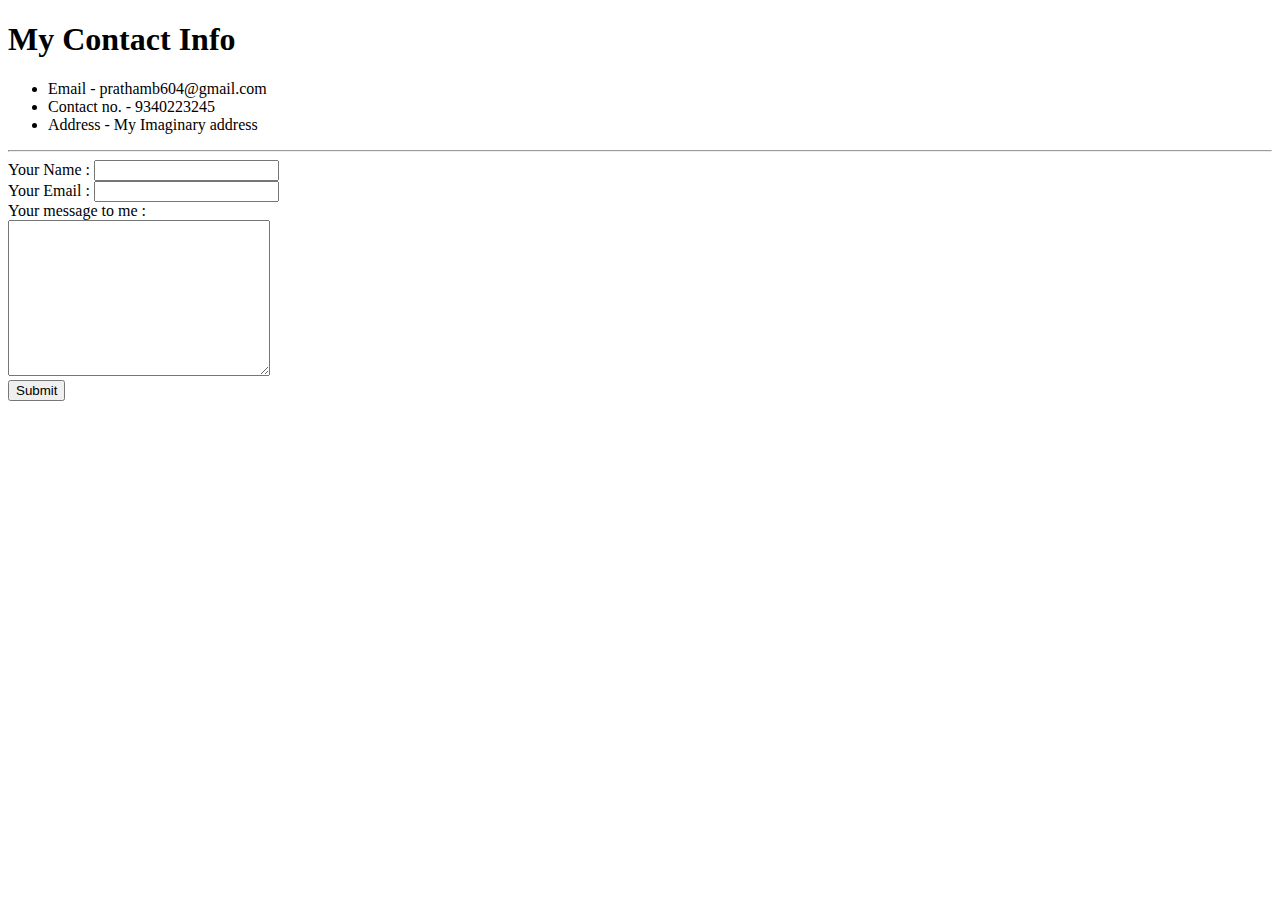
==== contact.html @ 94c735bf "Added Initial changes to cv" ====
<!DOCTYPE html>
<html lang="en">
<head>
    <meta charset="UTF-8">
    <meta http-equiv="X-UA-Compatible" content="IE=edge">
    <meta name="viewport" content="width=device-width, initial-scale=1.0">
    <title>My Contact</title>
</head>
<body>
    <h1>My Contact Info</h1>
    <p>
        <ul>
            <li>Email - prathamb604@gmail.com</li>
            <li>Contact no. - 9340223245</li>
            <li>Address - My Imaginary address</li>
        </ul>
        <hr size="2" />
        <form action="mailto:prathamb604@gmail.com", method="post", enctype="text/plain">
            <label>Your Name : </label>
            <input type="text", name="yourName"><br />
            <label >Your Email : </label>
            <input type="email", name="yourEmail"><br />
            <label>Your message to me : </label><br />
            <textarea name="yourMessage" id="" cols="30" rows="10"></textarea><br />
            <input type="submit" ,name=""><br />
        </form>
    </p>
</body>
</html>
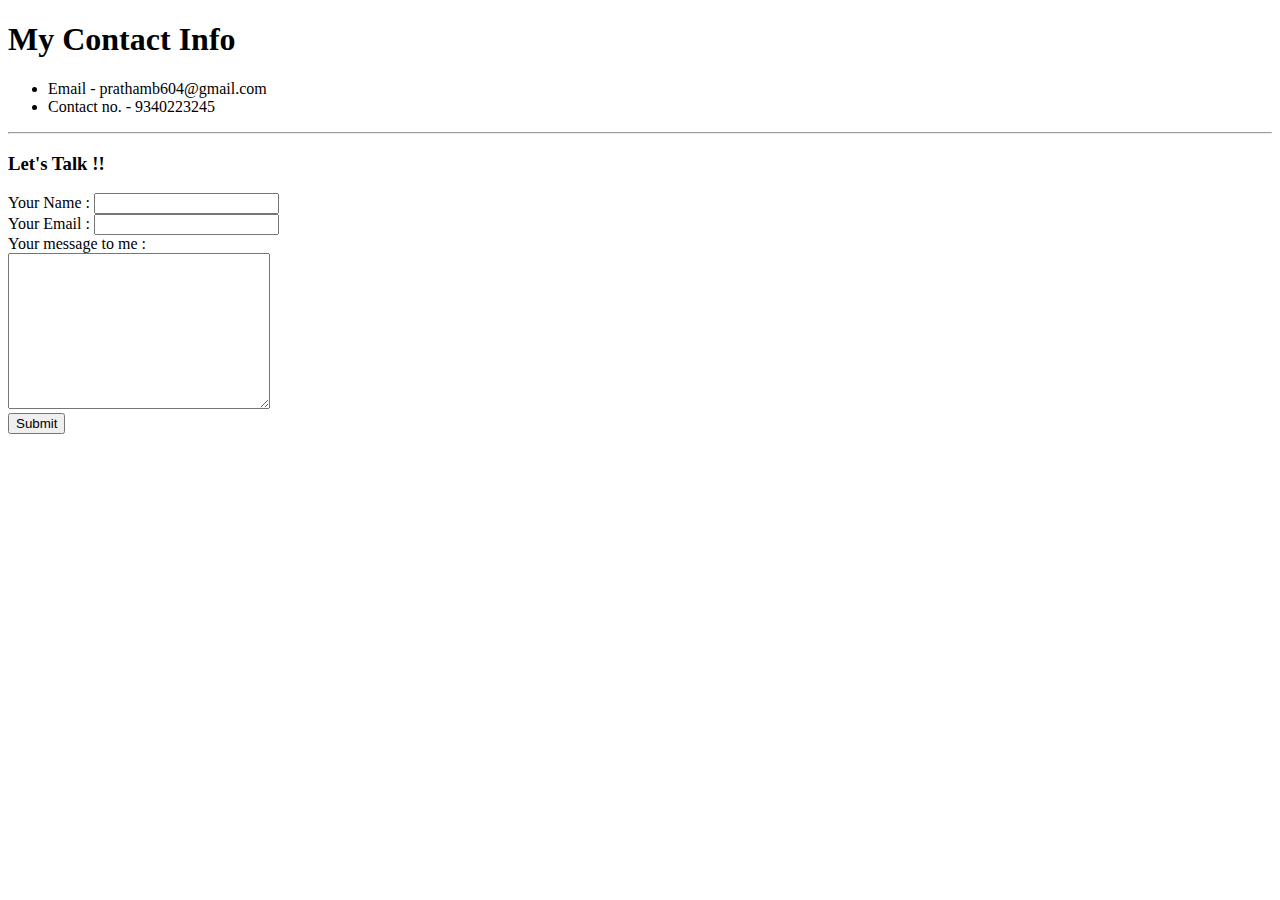
==== commit bdcc9e8a: "Some contact changes" ====
--- a/contact.html
+++ b/contact.html
@@ -12,9 +12,9 @@
         <ul>
             <li>Email - prathamb604@gmail.com</li>
             <li>Contact no. - 9340223245</li>
-            <li>Address - My Imaginary address</li>
         </ul>
         <hr size="2" />
+        <h3>Let's Talk !!</h3>
         <form action="mailto:prathamb604@gmail.com", method="post", enctype="text/plain">
             <label>Your Name : </label>
             <input type="text", name="yourName"><br />
@@ -26,4 +26,4 @@
         </form>
     </p>
 </body>
-</html>+</html>
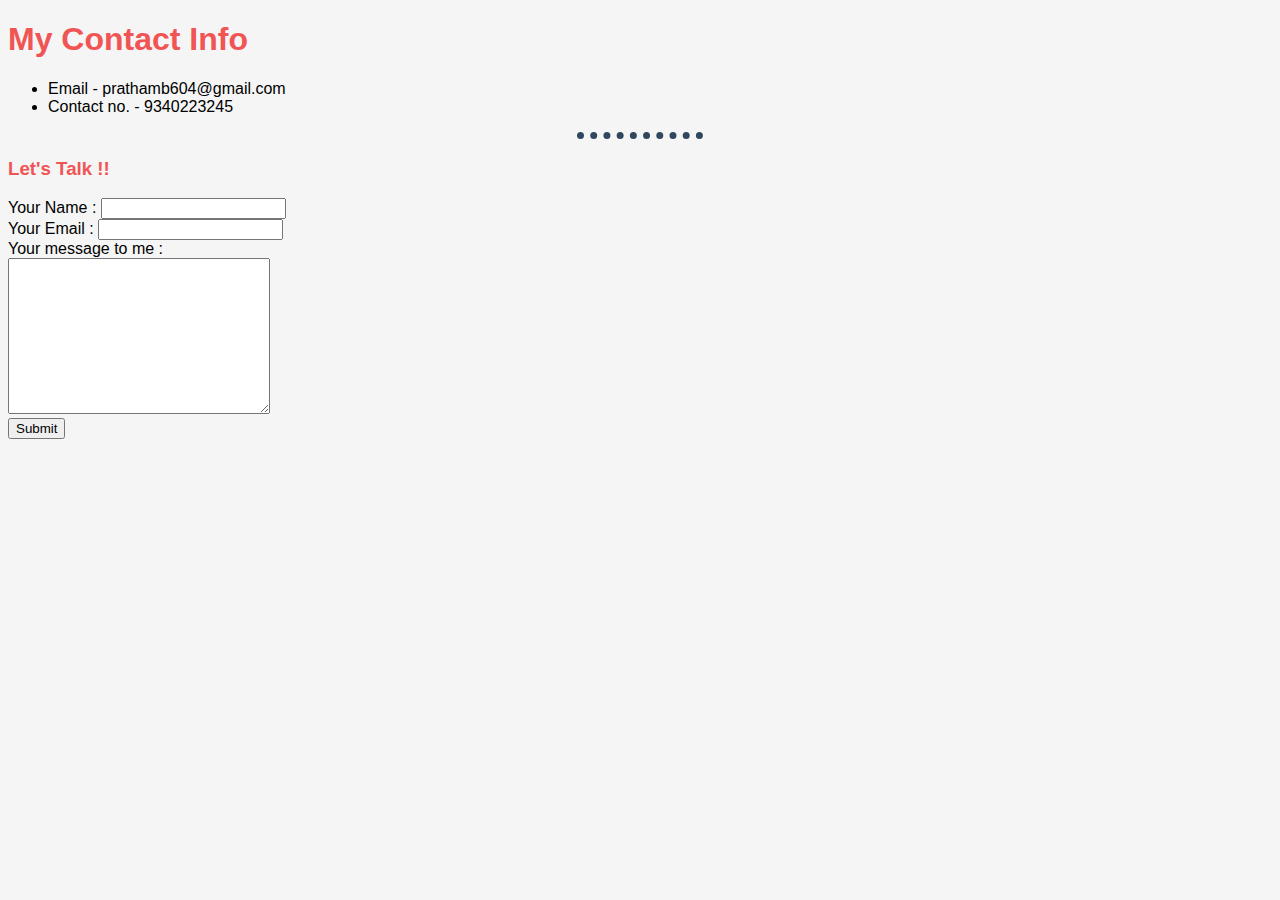
==== commit 3690aa17: "Update contact.html" ====
--- a/contact.html
+++ b/contact.html
@@ -5,6 +5,7 @@
     <meta http-equiv="X-UA-Compatible" content="IE=edge">
     <meta name="viewport" content="width=device-width, initial-scale=1.0">
     <title>My Contact</title>
+    <link rel="stylesheet" href="first_style.css">
 </head>
 <body>
     <h1>My Contact Info</h1>
--- a/first_style.css
+++ b/first_style.css
@@ -0,0 +1,31 @@
+body {
+    background-color: #F5F5F5;
+}
+table {
+    font-family: 'Franklin Gothic Medium', 'Arial Narrow', Arial, sans-serif;
+}
+ul {
+    font-family: 'Franklin Gothic Medium', 'Arial Narrow', Arial, sans-serif;
+}
+ol {
+    font-family: 'Franklin Gothic Medium', 'Arial Narrow', Arial, sans-serif;
+}
+form {
+    font-family: 'Franklin Gothic Medium', 'Arial Narrow', Arial, sans-serif;
+}
+hr {
+    border-color: #30475E;
+    border-style: none;
+    border-top-style: dotted;
+    border-width: 7px;
+    height: 0px;
+    width: 10%;
+}
+h1 {
+    font-family: Arial, Helvetica, sans-serif;
+    color: #F05454
+}
+h3 {
+    font-family: Arial, Helvetica, sans-serif;
+    color: #F05454
+}
